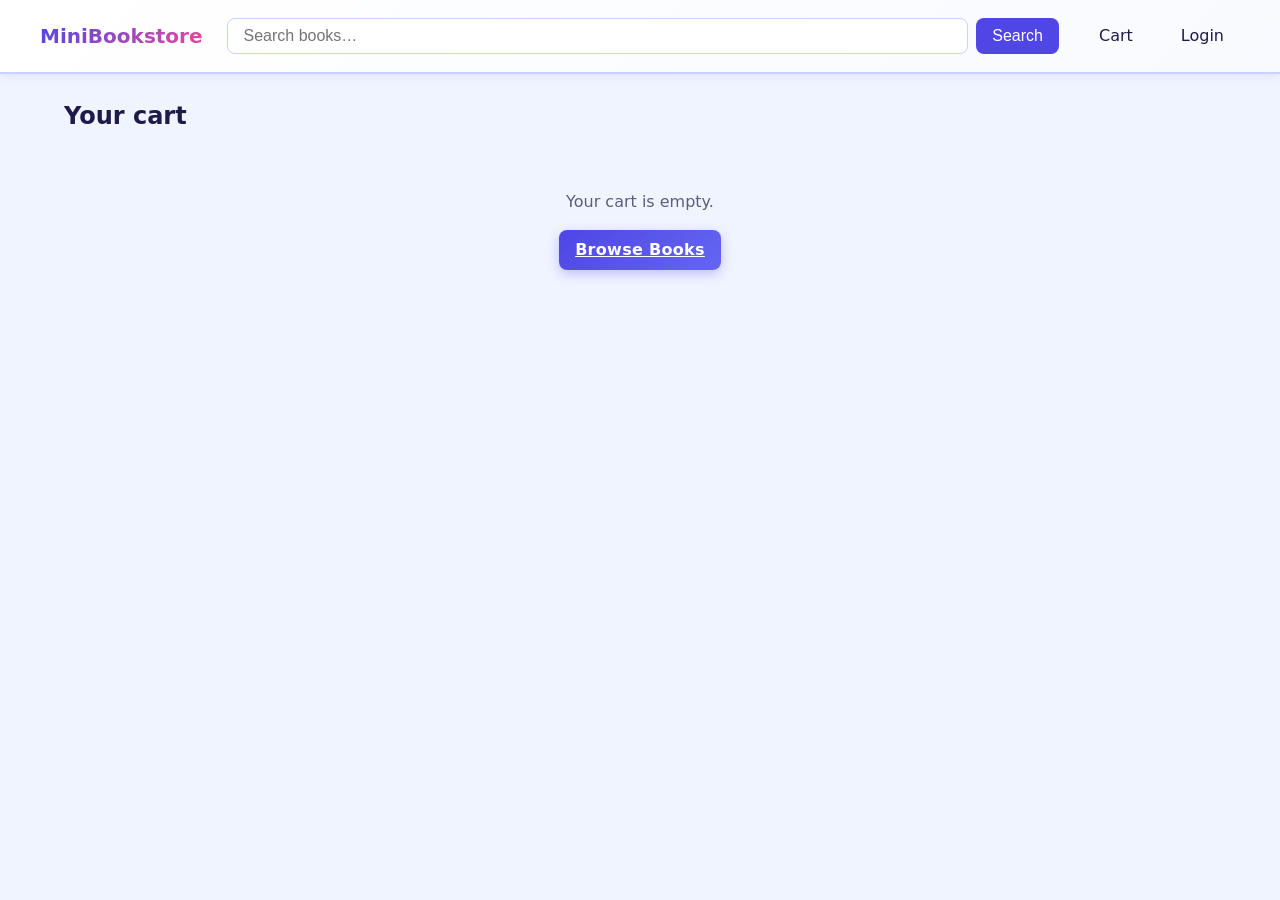
==== cart.html @ ab856ef0 "Initial commit: MiniBookstore - digital PDF bookstore - Home: book list from mock API - PLP: search " ====
<!DOCTYPE html>
<html lang="en">
<head>
  <meta charset="UTF-8" />
  <meta name="viewport" content="width=device-width, initial-scale=1.0" />
  <title>MiniBookstore — Cart</title>
  <link rel="stylesheet" href="css/variables.css" />
  <link rel="stylesheet" href="css/layout.css" />
  <link rel="stylesheet" href="css/components.css" />
</head>
<body>
  <div id="header-container"></div>
  <main class="main">
    <h1 class="page-title">Your cart</h1>
    <div id="cart-root"></div>
  </main>
  <script src="js/config.js"></script>
  <script src="js/state/cart.js"></script>
  <script src="js/state/orders.js"></script>
  <script src="js/state/user.js"></script>
  <script src="js/utils.js"></script>
  <script src="js/api/mockApi.js"></script>
  <script src="js/components/header.js"></script>
  <script src="js/pages/cart.js"></script>
</body>
</html>
---- css/variables.css ----
/**
 * Design tokens: single source of truth for colors, spacing, typography.
 * Change here to theme the whole app.
 */
:root {
  --color-primary: #4F46E5;
  --color-primary-hover: #4338CA;
  --color-secondary: #6366F1;
  --color-background: #F0F4FF;
  --color-surface: #FFFFFF;
  --color-border: #C7D2FE;
  --color-text: #1E1B4B;
  --color-text-muted: #5B5F7A;
  --color-success: #10B981;
  --color-danger: #EF4444;
  --color-accent: #EC4899;
  --color-warning: #F59E0B;

  --font-sans: system-ui, -apple-system, Segoe UI, Roboto, sans-serif;
  --font-mono: ui-monospace, monospace;

  --space-xs: 0.25rem;
  --space-sm: 0.5rem;
  --space-md: 1rem;
  --space-lg: 1.5rem;
  --space-xl: 2rem;

  --radius-sm: 4px;
  --radius-md: 8px;
  --radius-lg: 12px;

  --shadow-sm: 0 1px 2px rgba(0, 0, 0, 0.05);
  --shadow-md: 0 4px 6px -1px rgba(0, 0, 0, 0.1), 0 2px 4px -2px rgba(0, 0, 0, 0.1);
}
---- css/layout.css ----
/**
 * Layout: header, footer, main content, grid.
 */
*,
*::before,
*::after {
  box-sizing: border-box;
}

body {
  margin: 0;
  font-family: var(--font-sans);
  font-size: 16px;
  line-height: 1.5;
  color: var(--color-text);
  background: var(--color-background);
  min-height: 100vh;
  display: flex;
  flex-direction: column;
}

.main {
  flex: 1;
  width: 100%;
  max-width: 1200px;
  margin: 0 auto;
  padding: var(--space-lg);
}

/* Header */
.app-header {
  background: linear-gradient(135deg, var(--color-surface), #F8FAFF);
  border-bottom: 2px solid var(--color-border);
  padding: var(--space-md) var(--space-lg);
  position: sticky;
  top: 0;
  z-index: 10;
  box-shadow: 0 2px 8px rgba(79, 70, 229, 0.1);
}

.app-header__inner {
  max-width: 1200px;
  margin: 0 auto;
  display: flex;
  align-items: center;
  gap: var(--space-lg);
  flex-wrap: wrap;
}

.app-header__logo {
  font-weight: 700;
  font-size: 1.25rem;
  background: linear-gradient(135deg, var(--color-primary), var(--color-accent));
  -webkit-background-clip: text;
  -webkit-text-fill-color: transparent;
  background-clip: text;
  text-decoration: none;
}

.app-header__logo:hover {
  text-decoration: underline;
}

.app-header__search {
  flex: 1;
  min-width: 200px;
  display: flex;
  gap: var(--space-sm);
}

.app-header__search input {
  flex: 1;
  padding: var(--space-sm) var(--space-md);
  border: 1px solid var(--color-border);
  border-radius: var(--radius-md);
  font-size: 1rem;
}

.app-header__search button {
  padding: var(--space-sm) var(--space-md);
  background: var(--color-primary);
  color: white;
  border: none;
  border-radius: var(--radius-md);
  cursor: pointer;
  font-size: 1rem;
}

.app-header__search button:hover {
  background: var(--color-primary-hover);
}

.app-header__nav {
  display: flex;
  align-items: center;
  gap: var(--space-md);
}

.app-header__nav a {
  color: var(--color-text);
  text-decoration: none;
  display: inline-flex;
  align-items: center;
  gap: var(--space-xs);
  padding: var(--space-sm) var(--space-md);
  border-radius: var(--radius-md);
}

.app-header__nav a:hover {
  background: var(--color-background);
}

/* Badge (cart count, etc.) */
.badge {
  display: inline-flex;
  align-items: center;
  justify-content: center;
  min-width: 1.25rem;
  height: 1.25rem;
  padding: 0 var(--space-xs);
  font-size: 0.75rem;
  font-weight: 600;
  color: white;
  background: var(--color-danger);
  border-radius: 999px;
}

.badge[data-count="0"],
.badge:empty {
  display: none;
}

/* Product grid (home, PLP) */
.product-grid {
  display: grid;
  grid-template-columns: repeat(auto-fill, minmax(240px, 1fr));
  gap: var(--space-lg);
}

.product-card {
  background: var(--color-surface);
  border-radius: var(--radius-lg);
  overflow: hidden;
  box-shadow: var(--shadow-sm);
  border: 2px solid var(--color-border);
  transition: all 0.3s ease;
}

.product-card:hover {
  box-shadow: var(--shadow-md);
  transform: translateY(-4px);
  border-color: var(--color-primary);
}

.product-card__link {
  text-decoration: none;
  color: inherit;
  display: block;
}

.product-card__image {
  width: 100%;
  aspect-ratio: 1;
  object-fit: cover;
  background: var(--color-background);
}

.product-card__body {
  padding: var(--space-md);
}

.product-card__name {
  margin: 0 0 var(--space-xs);
  font-size: 1rem;
  font-weight: 600;
}

.product-card__body-meta {
  margin: 0 0 var(--space-xs);
  font-size: 0.875rem;
  color: var(--color-text-muted);
}

.product-card__price {
  margin: 0;
  font-size: 1.125rem;
  color: var(--color-primary);
  font-weight: 600;
}

/* PDP (Product Detail Page) */
.pdp-container {
  display: grid;
  grid-template-columns: 1fr 2fr;
  gap: var(--space-xl);
  background: var(--color-surface);
  padding: var(--space-xl);
  border-radius: var(--radius-lg);
  box-shadow: var(--shadow-md);
  border: 2px solid var(--color-border);
}

@media (max-width: 768px) {
  .pdp-container {
    grid-template-columns: 1fr;
  }
}

.pdp-image-section {
  display: flex;
  justify-content: center;
  align-items: flex-start;
}

.pdp-image {
  width: 100%;
  max-width: 400px;
  height: auto;
  border-radius: var(--radius-md);
  box-shadow: var(--shadow-md);
  border: 3px solid var(--color-primary);
}

.pdp-info-section {
  display: flex;
  flex-direction: column;
  gap: var(--space-md);
}

.pdp-title {
  margin: 0;
  font-size: 2rem;
  font-weight: 700;
  color: var(--color-primary);
  line-height: 1.2;
}

.pdp-author {
  margin: 0;
  font-size: 1.25rem;
  color: var(--color-text-muted);
  font-style: italic;
}

.pdp-genre {
  display: inline-block;
  padding: var(--space-xs) var(--space-md);
  background: linear-gradient(135deg, var(--color-primary), var(--color-accent));
  color: white;
  border-radius: var(--radius-md);
  font-size: 0.875rem;
  font-weight: 600;
  text-transform: uppercase;
  letter-spacing: 0.5px;
}

.pdp-price {
  font-size: 2rem;
  font-weight: 700;
  color: var(--color-success);
  margin: var(--space-sm) 0;
}

.book-price-free {
  color: var(--color-success);
  font-size: 1.5rem;
}

.pdp-description {
  margin-top: var(--space-lg);
  padding: var(--space-lg);
  background: linear-gradient(135deg, #F0F4FF, #E0E7FF);
  border-radius: var(--radius-md);
  border-left: 4px solid var(--color-primary);
}

.pdp-description h2 {
  margin: 0 0 var(--space-md);
  font-size: 1.25rem;
  color: var(--color-primary);
}

.pdp-description p {
  margin: 0;
  line-height: 1.7;
  color: var(--color-text);
}

.pdp-actions {
  margin-top: var(--space-lg);
  padding-top: var(--space-lg);
  border-top: 2px solid var(--color-border);
}

.pdp-actions .btn {
  min-width: 200px;
  padding: var(--space-md) var(--space-xl);
  font-size: 1.125rem;
  font-weight: 600;
}

.pdp-note {
  margin: var(--space-md) 0 0;
  font-size: 0.875rem;
  color: var(--color-text-muted);
  font-style: italic;
}
---- css/components.css ----
/**
 * Reusable components: buttons, forms, cards, etc.
 */
.btn {
  display: inline-flex;
  align-items: center;
  justify-content: center;
  gap: var(--space-sm);
  padding: var(--space-sm) var(--space-md);
  font-size: 1rem;
  font-family: inherit;
  font-weight: 500;
  line-height: 1.5;
  border: none;
  border-radius: var(--radius-md);
  cursor: pointer;
  transition: all 0.2s ease;
}

.btn--primary {
  background: linear-gradient(135deg, var(--color-primary), var(--color-secondary));
  color: white;
  box-shadow: 0 4px 12px rgba(79, 70, 229, 0.3);
  font-weight: 600;
  letter-spacing: 0.3px;
}

.btn--primary:hover {
  background: linear-gradient(135deg, var(--color-primary-hover), var(--color-primary));
  transform: translateY(-2px);
  box-shadow: 0 6px 20px rgba(79, 70, 229, 0.5);
}

.btn--primary:active {
  transform: translateY(0);
}

.btn--secondary {
  background: linear-gradient(135deg, var(--color-border), #E2E8F0);
  color: var(--color-text);
  font-weight: 600;
  letter-spacing: 0.3px;
  box-shadow: 0 2px 8px rgba(0, 0, 0, 0.1);
}

.btn--secondary:hover {
  background: linear-gradient(135deg, #CBD5E1, var(--color-border));
  transform: translateY(-2px);
  box-shadow: 0 4px 12px rgba(0, 0, 0, 0.15);
}

.btn--secondary:active {
  transform: translateY(0);
}

.btn--danger {
  background: linear-gradient(135deg, var(--color-danger), #F87171);
  color: white;
  font-weight: 600;
  letter-spacing: 0.3px;
  box-shadow: 0 4px 12px rgba(239, 68, 68, 0.3);
}

.btn--danger:hover {
  background: linear-gradient(135deg, #DC2626, var(--color-danger));
  transform: translateY(-2px);
  box-shadow: 0 6px 20px rgba(239, 68, 68, 0.5);
}

.btn--danger:active {
  transform: translateY(0);
}

.btn--sm {
  padding: var(--space-xs) var(--space-sm);
  font-size: 0.875rem;
}

.page-title {
  margin: 0 0 var(--space-lg);
  font-size: 1.5rem;
  font-weight: 700;
}

.empty-state {
  text-align: center;
  padding: var(--space-xl);
  color: var(--color-text-muted);
}

.empty-state p {
  margin: 0 0 var(--space-md);
}

/* Form styles */
.form-group {
  margin-bottom: var(--space-lg);
}

.form-group label {
  display: block;
  margin-bottom: var(--space-sm);
  font-weight: 500;
  color: var(--color-text);
}

.form-group input {
  width: 100%;
  padding: var(--space-md);
  font-size: 1rem;
  font-family: inherit;
  border: 2px solid var(--color-border);
  border-radius: var(--radius-md);
  background: var(--color-surface);
  color: var(--color-text);
  transition: border-color 0.2s;
}

.form-group input:focus {
  outline: none;
  border-color: var(--color-primary);
  box-shadow: 0 0 0 3px rgba(79, 70, 229, 0.1);
}

.login-container {
  max-width: 400px;
  margin: 0 auto;
  background: var(--color-surface);
  padding: var(--space-xl);
  border-radius: var(--radius-lg);
  box-shadow: var(--shadow-md);
  border: 2px solid var(--color-border);
}

.login-form {
  margin-top: var(--space-lg);
}

.login-note {
  margin-top: var(--space-md);
  font-size: 0.875rem;
  color: var(--color-text-muted);
  text-align: center;
}

/* Cart styles */
.cart-items {
  display: flex;
  flex-direction: column;
  gap: var(--space-md);
  margin-bottom: var(--space-xl);
}

.cart-item {
  display: flex;
  gap: var(--space-lg);
  padding: var(--space-lg);
  background: var(--color-surface);
  border-radius: var(--radius-md);
  border: 2px solid var(--color-border);
  align-items: center;
}

.cart-item__image {
  flex-shrink: 0;
  width: 100px;
  height: 120px;
  display: flex;
  align-items: center;
  justify-content: center;
  background: var(--color-background);
  border-radius: var(--radius-sm);
  overflow: hidden;
}

.cart-item__image img {
  width: 100%;
  height: 100%;
  object-fit: cover;
}

.cart-item__placeholder {
  font-size: 2rem;
}

.cart-item__info {
  flex: 1;
}

.cart-item__name {
  margin: 0 0 var(--space-xs);
  font-size: 1.125rem;
  font-weight: 600;
  color: var(--color-text);
}

.cart-item__price {
  margin: 0;
  color: var(--color-text-muted);
}

.cart-item__actions {
  flex-shrink: 0;
}

.cart-summary {
  background: linear-gradient(135deg, #F0F4FF, #E0E7FF);
  padding: var(--space-xl);
  border-radius: var(--radius-lg);
  border: 2px solid var(--color-primary);
}

.cart-summary__row {
  display: flex;
  justify-content: space-between;
  margin-bottom: var(--space-md);
  font-size: 1.125rem;
}

.cart-summary__total {
  margin-top: var(--space-lg);
  padding-top: var(--space-lg);
  border-top: 2px solid var(--color-border);
  font-size: 1.5rem;
  font-weight: 700;
}

.cart-total {
  color: var(--color-success);
  font-size: 1.75rem;
}

.btn-continue {
  width: 100%;
  margin-top: var(--space-lg);
  padding: var(--space-md) var(--space-xl);
  font-size: 1.125rem;
}

/* Profile section */
.profile-section {
  margin-top: var(--space-xl);
  padding-top: var(--space-xl);
  border-top: 2px solid var(--color-border);
}

.profile-section__title {
  margin: 0 0 var(--space-lg);
  font-size: 1.5rem;
  color: var(--color-primary);
}

.profile-card {
  background: linear-gradient(135deg, var(--color-surface), #F8FAFF);
  padding: var(--space-xl);
  border-radius: var(--radius-lg);
  border: 2px solid var(--color-border);
  display: flex;
  gap: var(--space-xl);
  flex-wrap: wrap;
  align-items: flex-start;
}

.profile-card__info {
  flex: 1;
  min-width: 200px;
}

.profile-card__info p {
  margin: 0 0 var(--space-md);
  font-size: 1rem;
}

.profile-card__actions {
  display: flex;
  gap: var(--space-md);
  flex-wrap: wrap;
}

/* Orders table */
.orders-table {
  width: 100%;
  border-collapse: collapse;
  background: var(--color-surface);
  border-radius: var(--radius-lg);
  overflow: hidden;
  box-shadow: var(--shadow-md);
  margin-bottom: var(--space-xl);
}

.orders-table thead {
  background: linear-gradient(135deg, var(--color-primary), var(--color-secondary));
  color: white;
}

.orders-table th {
  padding: var(--space-md);
  text-align: left;
  font-weight: 600;
  font-size: 0.875rem;
  text-transform: uppercase;
  letter-spacing: 0.5px;
}

.orders-table tbody tr {
  border-bottom: 1px solid var(--color-border);
  transition: background 0.2s;
}

.orders-table tbody tr:hover {
  background: var(--color-background);
}

.orders-table tbody tr:last-child {
  border-bottom: none;
}

.orders-table td {
  padding: var(--space-md);
  vertical-align: middle;
}

.order-row {
  cursor: pointer;
}

.order-detail {
  margin-top: var(--space-xl);
  background: var(--color-surface);
  padding: var(--space-xl);
  border-radius: var(--radius-lg);
  border: 2px solid var(--color-primary);
  box-shadow: var(--shadow-md);
}

.order-detail__header {
  display: flex;
  justify-content: space-between;
  align-items: center;
  margin-bottom: var(--space-lg);
  padding-bottom: var(--space-md);
  border-bottom: 2px solid var(--color-border);
}

.order-detail__header h3 {
  margin: 0;
  color: var(--color-primary);
}

.order-detail__info {
  margin-bottom: var(--space-lg);
}

.order-detail__info p {
  margin: 0 0 var(--space-sm);
  font-size: 1rem;
}

.order-total {
  color: var(--color-success);
  font-size: 1.5rem;
  font-weight: 700;
}

.order-detail__items {
  margin-top: var(--space-lg);
}

.order-detail__items h4 {
  margin: 0 0 var(--space-md);
  color: var(--color-primary);
}

.order-detail-item {
  display: flex;
  justify-content: space-between;
  align-items: center;
  padding: var(--space-md);
  margin-bottom: var(--space-md);
  background: var(--color-background);
  border-radius: var(--radius-md);
  border: 1px solid var(--color-border);
}

.order-detail-item__info h4 {
  margin: 0 0 var(--space-xs);
  font-size: 1rem;
}

.order-detail-item__info p {
  margin: 0;
  font-size: 0.875rem;
  color: var(--color-text-muted);
}

.text-muted {
  color: var(--color-text-muted);
  font-style: italic;
}
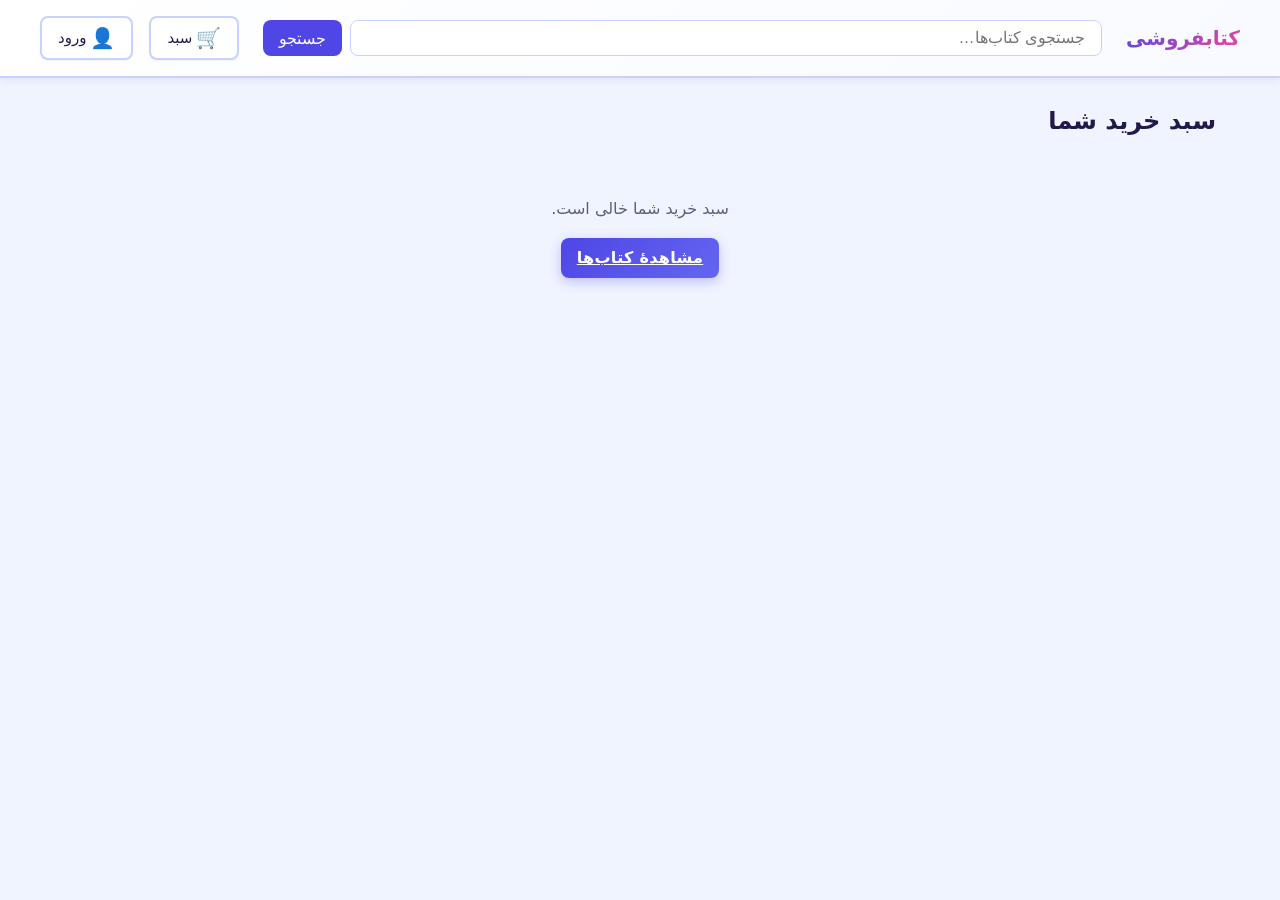
==== commit 8da84bce: "Refactor HTML files for Persian localization and enhance user experience - Updated HTML files to sup" ====
--- a/cart.html
+++ b/cart.html
@@ -1,9 +1,9 @@
 <!DOCTYPE html>
-<html lang="en">
+<html lang="fa" dir="rtl">
 <head>
   <meta charset="UTF-8" />
   <meta name="viewport" content="width=device-width, initial-scale=1.0" />
-  <title>MiniBookstore — Cart</title>
+  <title>کتابفروشی — سبد خرید</title>
   <link rel="stylesheet" href="css/variables.css" />
   <link rel="stylesheet" href="css/layout.css" />
   <link rel="stylesheet" href="css/components.css" />
@@ -11,13 +11,14 @@
 <body>
   <div id="header-container"></div>
   <main class="main">
-    <h1 class="page-title">Your cart</h1>
+    <h1 class="page-title">سبد خرید شما</h1>
     <div id="cart-root"></div>
   </main>
   <script src="js/config.js"></script>
+  <script src="js/api/bookStoreApi.js"></script>
+  <script src="js/state/user.js"></script>
   <script src="js/state/cart.js"></script>
   <script src="js/state/orders.js"></script>
-  <script src="js/state/user.js"></script>
   <script src="js/utils.js"></script>
   <script src="js/api/mockApi.js"></script>
   <script src="js/components/header.js"></script>
--- a/css/layout.css
+++ b/css/layout.css
@@ -11,12 +11,14 @@
   margin: 0;
   font-family: var(--font-sans);
   font-size: 16px;
-  line-height: 1.5;
+  line-height: 1.6;
   color: var(--color-text);
   background: var(--color-background);
   min-height: 100vh;
   display: flex;
   flex-direction: column;
+  direction: rtl;
+  text-align: right;
 }
 
 .main {
@@ -110,7 +112,71 @@
   background: var(--color-background);
 }
 
-/* Badge (cart count, etc.) */
+/* Nav badges (cart & profile) */
+.nav-badge {
+  display: inline-flex;
+  align-items: center;
+  gap: var(--space-sm);
+  padding: var(--space-sm) var(--space-md);
+  border-radius: var(--radius-lg);
+  background: var(--color-surface);
+  border: 2px solid var(--color-border);
+  color: var(--color-text);
+  text-decoration: none;
+  font-weight: 500;
+  transition: all 0.2s;
+  box-shadow: var(--shadow-sm);
+}
+
+.nav-badge:hover {
+  background: var(--color-background);
+  border-color: var(--color-primary);
+  box-shadow: var(--shadow-md);
+}
+
+.nav-badge__icon {
+  font-size: 1.25rem;
+  line-height: 1;
+}
+
+.nav-badge__label {
+  font-size: 0.9375rem;
+}
+
+.nav-badge--profile-avatar {
+  gap: var(--space-sm);
+}
+
+.nav-badge__avatar {
+  display: inline-flex;
+  align-items: center;
+  justify-content: center;
+  width: 2rem;
+  height: 2rem;
+  border-radius: 999px;
+  background: linear-gradient(135deg, var(--color-primary), #6366f1);
+  color: #fff;
+  font-size: 0.95rem;
+  font-weight: 700;
+  line-height: 1;
+}
+
+.nav-badge__count {
+  display: inline-flex;
+  align-items: center;
+  justify-content: center;
+  min-width: 1.25rem;
+  height: 1.25rem;
+  padding: 0 var(--space-xs);
+  font-size: 0.75rem;
+  font-weight: 600;
+  color: white;
+  background: var(--color-danger);
+  border-radius: 999px;
+  margin-right: 2px;
+}
+
+/* Badge (cart count, etc.) - legacy */
 .badge {
   display: inline-flex;
   align-items: center;
--- a/css/components.css
+++ b/css/components.css
@@ -122,26 +122,7 @@
   box-shadow: 0 0 0 3px rgba(79, 70, 229, 0.1);
 }
 
-.login-container {
-  max-width: 400px;
-  margin: 0 auto;
-  background: var(--color-surface);
-  padding: var(--space-xl);
-  border-radius: var(--radius-lg);
-  box-shadow: var(--shadow-md);
-  border: 2px solid var(--color-border);
-}
-
-.login-form {
-  margin-top: var(--space-lg);
-}
-
-.login-note {
-  margin-top: var(--space-md);
-  font-size: 0.875rem;
-  color: var(--color-text-muted);
-  text-align: center;
-}
+/* Login: see css/login.css */
 
 /* Cart styles */
 .cart-items {
@@ -153,6 +134,7 @@
 
 .cart-item {
   display: flex;
+  flex-wrap: wrap;
   gap: var(--space-lg);
   padding: var(--space-lg);
   background: var(--color-surface);
@@ -201,6 +183,36 @@
 
 .cart-item__actions {
   flex-shrink: 0;
+}
+
+.cart-item__stock {
+  margin: var(--space-xs) 0 0;
+  font-size: 0.8125rem;
+  color: var(--color-text-muted);
+}
+
+.cart-item__qty {
+  display: inline-flex;
+  align-items: center;
+  gap: var(--space-sm);
+  flex-shrink: 0;
+}
+
+.cart-qty__value {
+  min-width: 2rem;
+  text-align: center;
+  font-weight: 600;
+}
+
+.cart-qty__btn:disabled {
+  opacity: 0.45;
+  cursor: not-allowed;
+}
+
+.pdp-stock {
+  margin: var(--space-sm) 0;
+  font-size: 0.9375rem;
+  color: var(--color-text-muted);
 }
 
 .cart-summary {
@@ -250,31 +262,104 @@
   color: var(--color-primary);
 }
 
-.profile-card {
-  background: linear-gradient(135deg, var(--color-surface), #F8FAFF);
-  padding: var(--space-xl);
+/* User info card (name + phone + edit) */
+.profile-user-info {
+  display: flex;
+  align-items: center;
+  justify-content: space-between;
+  gap: var(--space-lg);
+  background: var(--color-surface);
+  padding: var(--space-lg) var(--space-xl);
   border-radius: var(--radius-lg);
   border: 2px solid var(--color-border);
-  display: flex;
-  gap: var(--space-xl);
-  flex-wrap: wrap;
-  align-items: flex-start;
-}
-
-.profile-card__info {
+  box-shadow: var(--shadow-sm);
+  margin-bottom: var(--space-md);
+}
+
+.profile-user-info__content {
   flex: 1;
-  min-width: 200px;
-}
-
-.profile-card__info p {
-  margin: 0 0 var(--space-md);
+}
+
+.profile-user-info__name {
+  margin: 0 0 var(--space-xs);
+  font-size: 1.25rem;
+  font-weight: 600;
+  color: var(--color-text);
+}
+
+.profile-user-info__phone {
+  margin: 0;
   font-size: 1rem;
+  color: var(--color-text-muted);
+}
+
+.profile-user-info__edit {
+  flex-shrink: 0;
+  width: 2.5rem;
+  height: 2.5rem;
+  display: inline-flex;
+  align-items: center;
+  justify-content: center;
+  padding: 0;
+  border: none;
+  border-radius: var(--radius-md);
+  background: #E0E7FF;
+  color: var(--color-primary);
+  font-size: 1.25rem;
+  cursor: pointer;
+  transition: background 0.2s;
+}
+
+.profile-user-info__edit:hover {
+  background: #C7D2FE;
+}
+
+/* Orders badge (icon + سفارش‌ها) */
+.profile-orders-badge {
+  margin-bottom: var(--space-md);
+}
+
+.profile-orders-badge__link {
+  display: inline-flex;
+  align-items: center;
+  gap: var(--space-md);
+  padding: var(--space-md) var(--space-xl);
+  background: var(--color-surface);
+  border: 2px solid var(--color-border);
+  border-radius: var(--radius-lg);
+  color: var(--color-text);
+  text-decoration: none;
+  font-weight: 500;
+  transition: all 0.2s;
+  box-shadow: var(--shadow-sm);
+}
+
+.profile-orders-badge__link:hover {
+  border-color: var(--color-primary);
+  background: var(--color-background);
+}
+
+.profile-orders-badge__icon {
+  font-size: 1.5rem;
+}
+
+.profile-orders-badge__label {
+  font-size: 1.125rem;
 }
 
 .profile-card__actions {
   display: flex;
   gap: var(--space-md);
   flex-wrap: wrap;
+}
+
+.orders-intro {
+  margin: 0 0 var(--space-lg);
+  padding: var(--space-md);
+  background: var(--color-background);
+  border-radius: var(--radius-md);
+  border-left: 4px solid var(--color-primary);
+  color: var(--color-text);
 }
 
 /* Orders table */
@@ -295,10 +380,9 @@
 
 .orders-table th {
   padding: var(--space-md);
-  text-align: left;
+  text-align: right;
   font-weight: 600;
   font-size: 0.875rem;
-  text-transform: uppercase;
   letter-spacing: 0.5px;
 }
 
@@ -318,6 +402,7 @@
 .orders-table td {
   padding: var(--space-md);
   vertical-align: middle;
+  text-align: right;
 }
 
 .order-row {
@@ -397,3 +482,85 @@
   color: var(--color-text-muted);
   font-style: italic;
 }
+
+/* Thank you page */
+.thank-you-card {
+  max-width: 560px;
+  margin: 0 auto;
+  background: var(--color-surface);
+  padding: var(--space-xl);
+  border-radius: var(--radius-lg);
+  border: 2px solid var(--color-success);
+  box-shadow: var(--shadow-md);
+}
+
+.thank-you-title {
+  margin: 0 0 var(--space-md);
+  font-size: 1.75rem;
+  color: var(--color-success);
+  text-align: center;
+}
+
+.thank-you-message {
+  margin: 0 0 var(--space-lg);
+  text-align: center;
+  color: var(--color-text);
+}
+
+.thank-you-order {
+  margin-bottom: var(--space-xl);
+  padding: var(--space-lg);
+  background: var(--color-background);
+  border-radius: var(--radius-md);
+  border-left: 4px solid var(--color-primary);
+}
+
+.thank-you-order h3 {
+  margin: 0 0 var(--space-md);
+  font-size: 1.125rem;
+  color: var(--color-primary);
+}
+
+.thank-you-order p {
+  margin: 0 0 var(--space-sm);
+}
+
+.thank-you-total {
+  color: var(--color-success);
+  font-size: 1.25rem;
+  font-weight: 700;
+}
+
+.thank-you-items {
+  margin: var(--space-md) 0 0;
+  padding-left: var(--space-xl);
+}
+
+.thank-you-item {
+  margin-bottom: var(--space-xs);
+}
+
+.thank-you-actions {
+  display: flex;
+  flex-wrap: wrap;
+  gap: var(--space-md);
+  justify-content: center;
+}
+
+/* Payment page summary */
+.payment-summary {
+  max-width: 560px;
+}
+
+.payment-summary h2 {
+  margin: 0 0 var(--space-lg);
+  color: var(--color-primary);
+}
+
+.payment-items {
+  margin-bottom: var(--space-lg);
+}
+
+.payment-item .cart-item__info {
+  flex: 1;
+}
